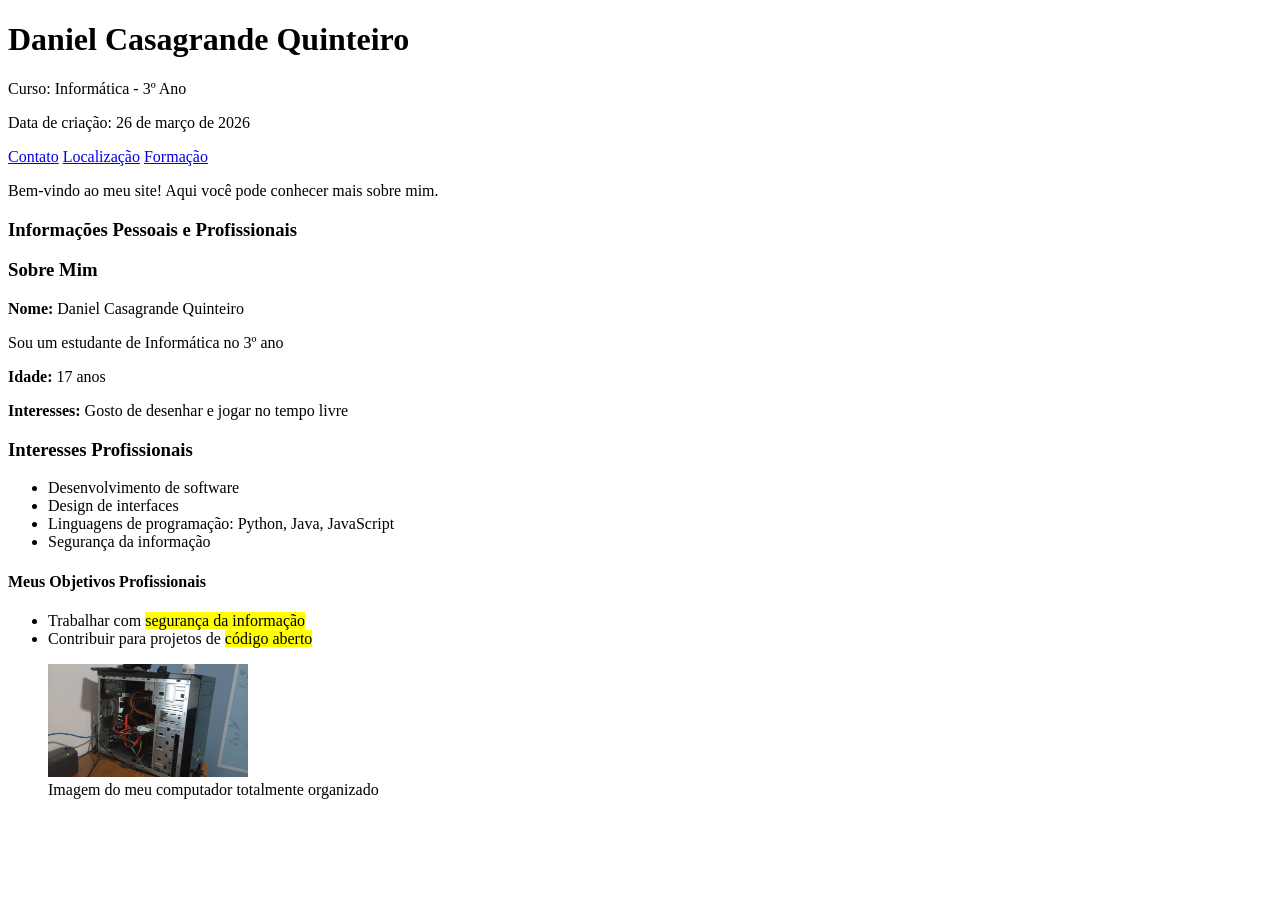
==== index.html @ 137e5e28 "espero que funcione adicionando imagens e descricao" ====
<!DOCTYPE html>
<html lang="pt-BR">
<head>
    <meta charset="UTF-8">
    <meta name="viewport" content="width=device-width, initial-scale=1.0">
    <title>Sobre Mim</title>
</head>

<body>
    <header>
        <h1>Daniel Casagrande Quinteiro</h1>

        <p>Curso: Informática - 3º Ano</p>

        <p>Data de criação:
            <time datetime="2026-03-26">26 de março de 2026</time>
        </p>

        <nav>
            <a href="contato.html">Contato</a>
            <a href="localizacao.html">Localização</a>
            <a href="formacao.html">Formação</a>
        </nav>
    </header>

    <main>
        <p>Bem-vindo ao meu site! Aqui você pode conhecer mais sobre mim.</p>
        <section>
            <h3>Informações Pessoais e Profissionais</h3>
            <article>
                <h3>Sobre Mim</h3>
                <p><strong>Nome:</strong> Daniel Casagrande Quinteiro</p>
                <p>Sou um estudante de Informática no 3º ano</p>
                <p><strong>Idade:</strong> 17 anos</p>
                <p><strong>Interesses:</strong> Gosto de desenhar e jogar no tempo livre</p>
            </article>

            <article>
                <h3>Interesses Profissionais</h3>
                <ul>
                <li>Desenvolvimento de software</li>
                <li>Design de interfaces</li>
                <li>Linguagens de programação: Python, Java, JavaScript</li>
                <li>Segurança da informação</li>
                </ul>
                <h4>Meus Objetivos Profissionais</h4>
                <ul>
                <li>Trabalhar com <mark>segurança da informação</mark></li>
                <li>Contribuir para projetos de <mark>código aberto</mark></li>
                </ul>

                <figure>
                    <img src="images/computador.jpeg" alt="computador" width="200">
  <figcaption>Imagem do meu computador totalmente organizado</figcaption>
                    
                </figure>
            </article>
        </section>
    </main>

</body>
</html>
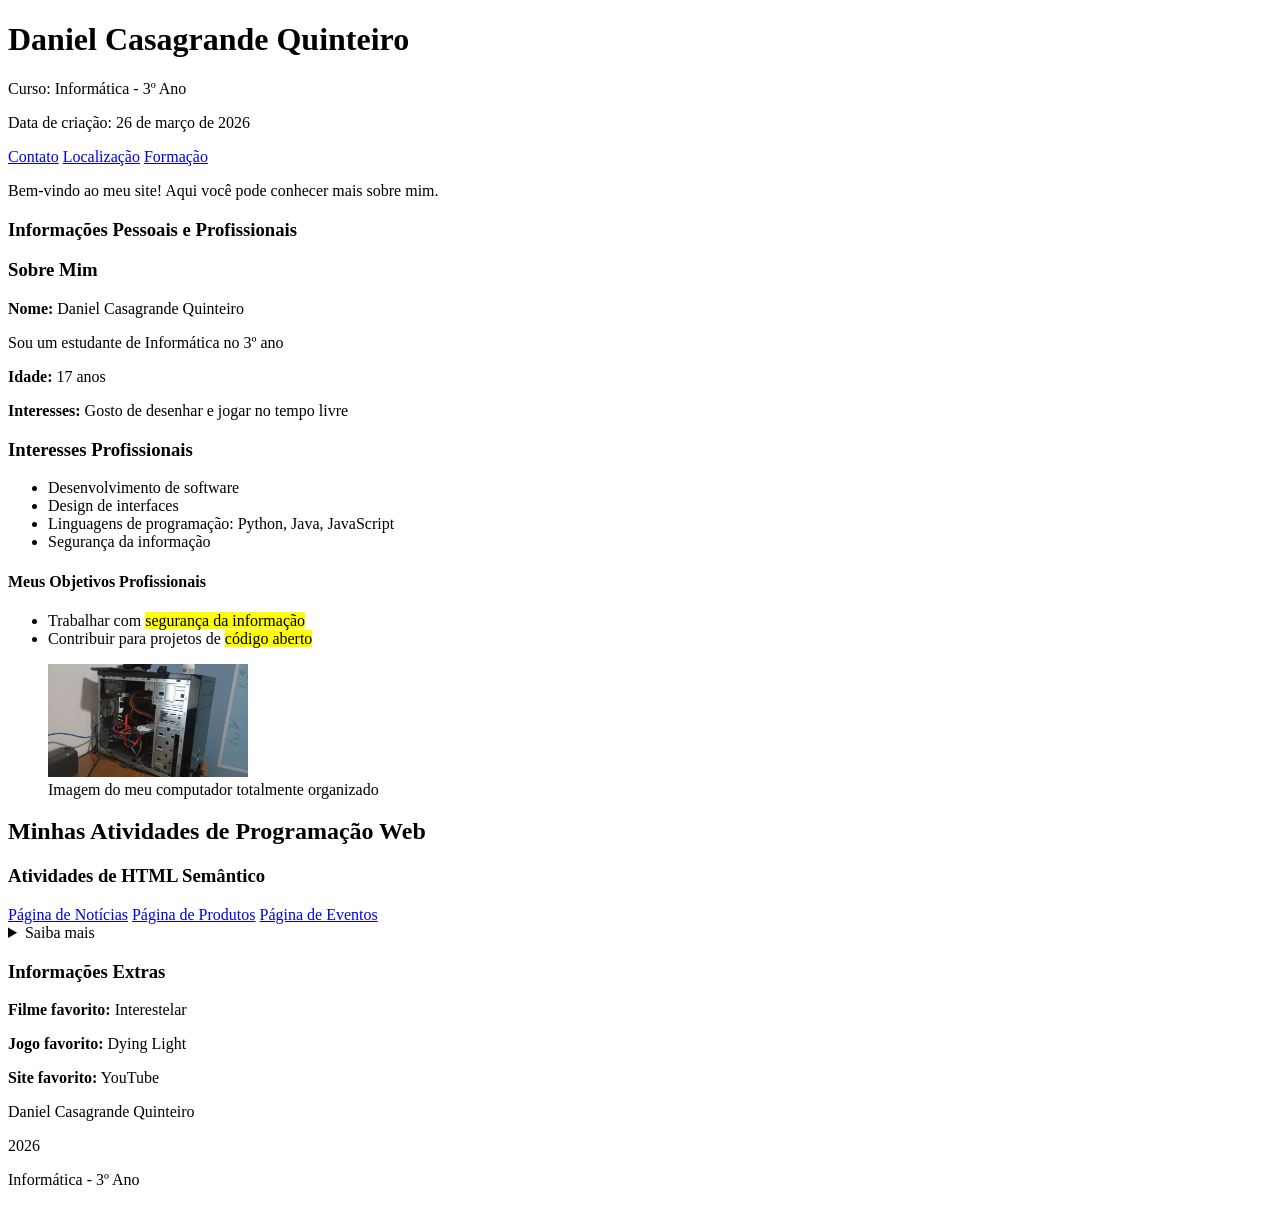
==== commit 9d0bdaaf: "finalizando secao 2 do index" ====
--- a/index.html
+++ b/index.html
@@ -50,13 +50,45 @@
                 </ul>
 
                 <figure>
-                    <img src="images/computador.jpeg" alt="computador" width="200">
+  <img src="images/computador.jpeg" alt="computador" width="200">
   <figcaption>Imagem do meu computador totalmente organizado</figcaption>
-                    
-                </figure>
+</figure>
+
+    
             </article>
-        </section>
+        <section>
+    <h2>Minhas Atividades de Programação Web</h2>
+
+    <article>
+        <h3>Atividades de HTML Semântico</h3>
+        <nav>
+            <a href="noticias.html">Página de Notícias</a>
+            <a href="produtos.html">Página de Produtos</a>
+            <a href="eventos.html">Página de Eventos</a>
+        </nav>
+
+        <details>
+            <summary>Saiba mais</summary>
+            <p>Essas atividades têm como objetivo praticar o uso de tags semânticas do HTML, organizando melhor o conteúdo das páginas e facilitando a leitura e a estrutura do site.</p>
+        </details>
+    </article>
+
+    <article>
+        <h3>Informações Extras</h3>
+        <aside>
+            <p><strong>Filme favorito:</strong> Interestelar</p>
+            <p><strong>Jogo favorito:</strong> Dying Light</p>
+            <p><strong>Site favorito:</strong> YouTube</p>
+        </aside>
+    </article>
+</section>
     </main>
+
+    <footer>
+    <p>Daniel Casagrande Quinteiro</p>
+    <p>2026</p>
+    <p>Informática - 3º Ano</p>
+</footer>
 
 </body>
 </html>
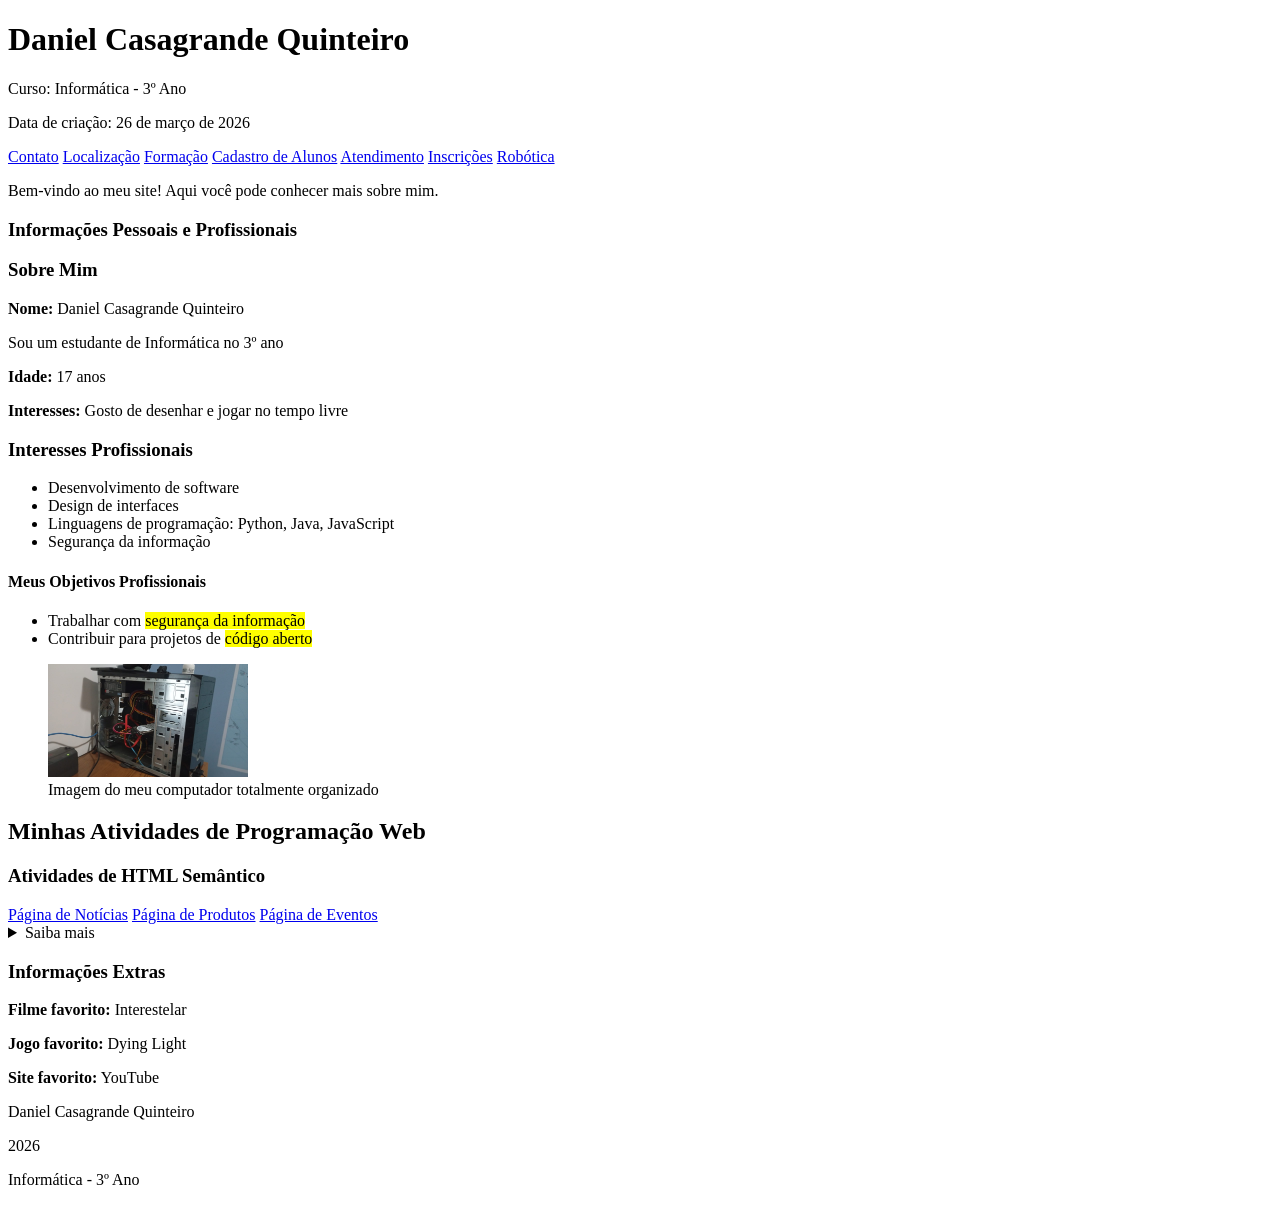
==== commit c125a422: "criando paginas de formularios" ====
--- a/index.html
+++ b/index.html
@@ -20,6 +20,10 @@
             <a href="contato.html">Contato</a>
             <a href="localizacao.html">Localização</a>
             <a href="formacao.html">Formação</a>
+            <a href="cadastro_alunos.html">Cadastro de Alunos</a>
+            <a href="atendimento.html">Atendimento</a>
+            <a href="inscricoes.html">Inscrições</a>
+            <a href="inscricoes_robotica.html">Robótica</a>
         </nav>
     </header>
 
@@ -69,7 +73,7 @@
 
         <details>
             <summary>Saiba mais</summary>
-            <p>Essas atividades têm como objetivo praticar o uso de tags semânticas do HTML, organizando melhor o conteúdo das páginas e facilitando a leitura e a estrutura do site.</p>
+            <p>essas atividades têm como objetivo praticar o uso de tags semânticas do HTML, organizando melhor o conteúdo das páginas </p>
         </details>
     </article>
 
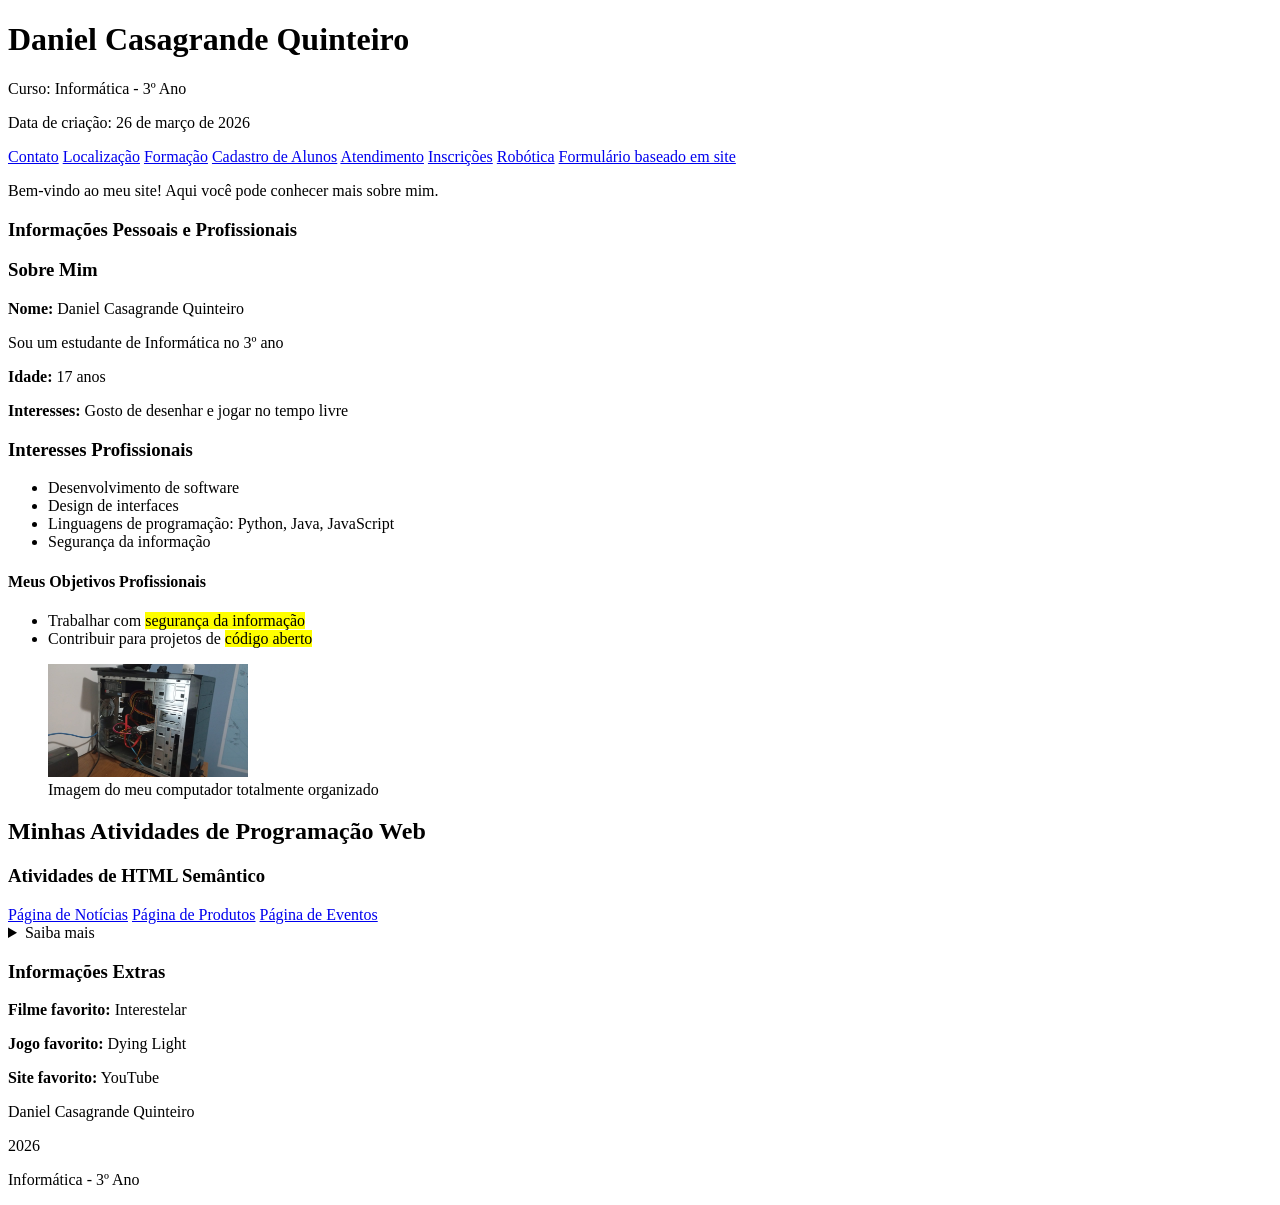
==== commit a514273e: "adicionando formulario baseado em site" ====
--- a/index.html
+++ b/index.html
@@ -24,6 +24,7 @@
             <a href="atendimento.html">Atendimento</a>
             <a href="inscricoes.html">Inscrições</a>
             <a href="inscricoes_robotica.html">Robótica</a>
+            <a href="formulario_site.html">Formulário baseado em site</a>
         </nav>
     </header>
 
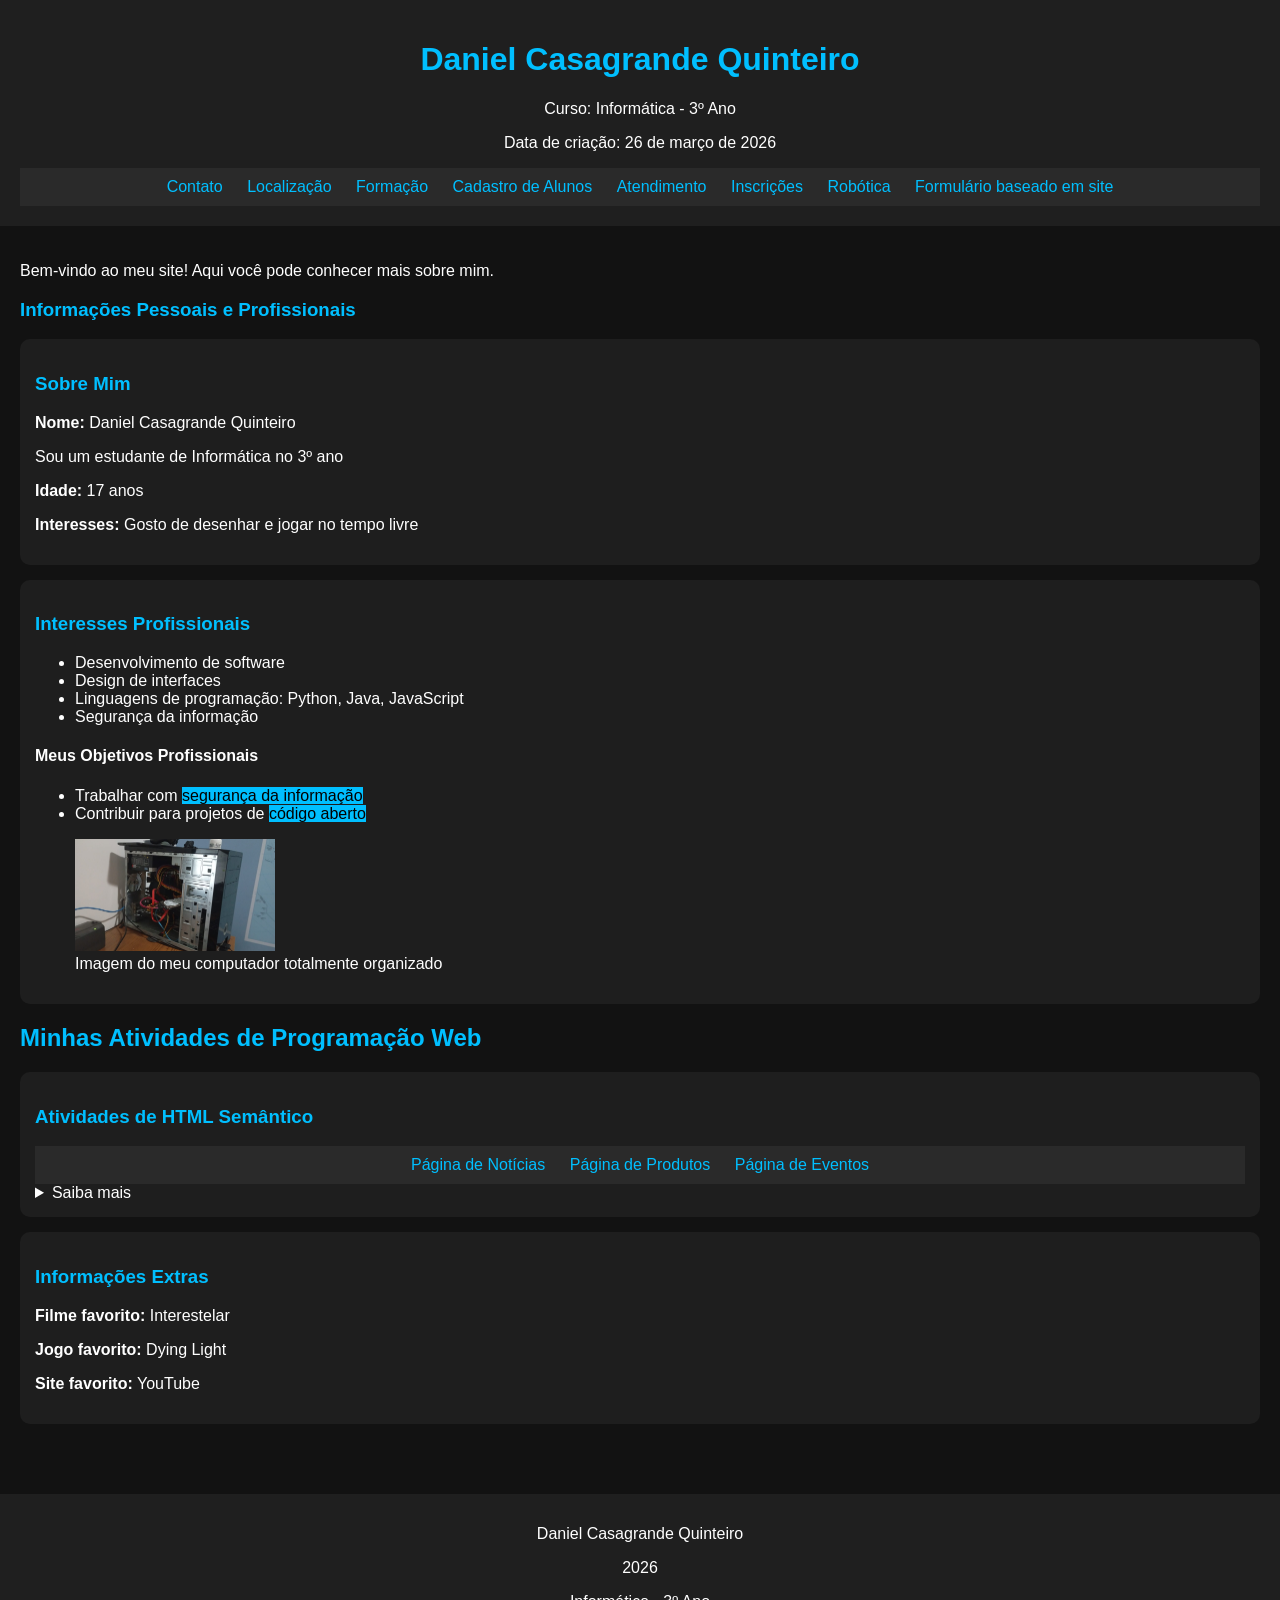
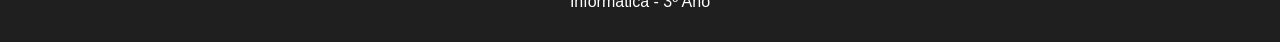
==== commit 5200ff00: "brincando com o css" ====
--- a/index.html
+++ b/index.html
@@ -1,6 +1,7 @@
 <!DOCTYPE html>
 <html lang="pt-BR">
 <head>
+    <link rel="stylesheet" href="style.css">
     <meta charset="UTF-8">
     <meta name="viewport" content="width=device-width, initial-scale=1.0">
     <title>Sobre Mim</title>
--- a/style.css
+++ b/style.css
@@ -0,0 +1,80 @@
+body {
+    font-family: Arial, sans-serif;
+    background-color: #121212;
+    color: white;
+    margin: 0;
+}
+
+header {
+    background-color: #1f1f1f;
+    padding: 20px;
+    text-align: center;
+}
+
+nav {
+    background-color: #2a2a2a;
+    padding: 10px;
+    text-align: center;
+}
+
+nav a {
+    color: #00bfff;
+    margin: 0 10px;
+    text-decoration: none;
+}
+
+nav a:hover {
+    text-decoration: underline;
+}
+
+main {
+    padding: 20px;
+}
+
+section {
+    margin-bottom: 30px;
+}
+
+article {
+    background-color: #1e1e1e;
+    padding: 15px;
+    margin-bottom: 15px;
+    border-radius: 10px;
+}
+
+h1, h2, h3 {
+    color: #00bfff;
+}
+
+mark {
+    background-color: #00bfff;
+    color: black;
+}
+
+footer {
+    background-color: #1f1f1f;
+    text-align: center;
+    padding: 15px;
+    margin-top: 20px;
+}
+
+input, textarea, select {
+    width: 100%;
+    padding: 8px;
+    margin: 5px 0;
+    border-radius: 5px;
+    border: none;
+}
+
+button {
+    background-color: #00bfff;
+    color: black;
+    border: none;
+    padding: 10px;
+    margin-top: 10px;
+    cursor: pointer;
+}
+
+button:hover {
+    background-color: #009acd;
+}
